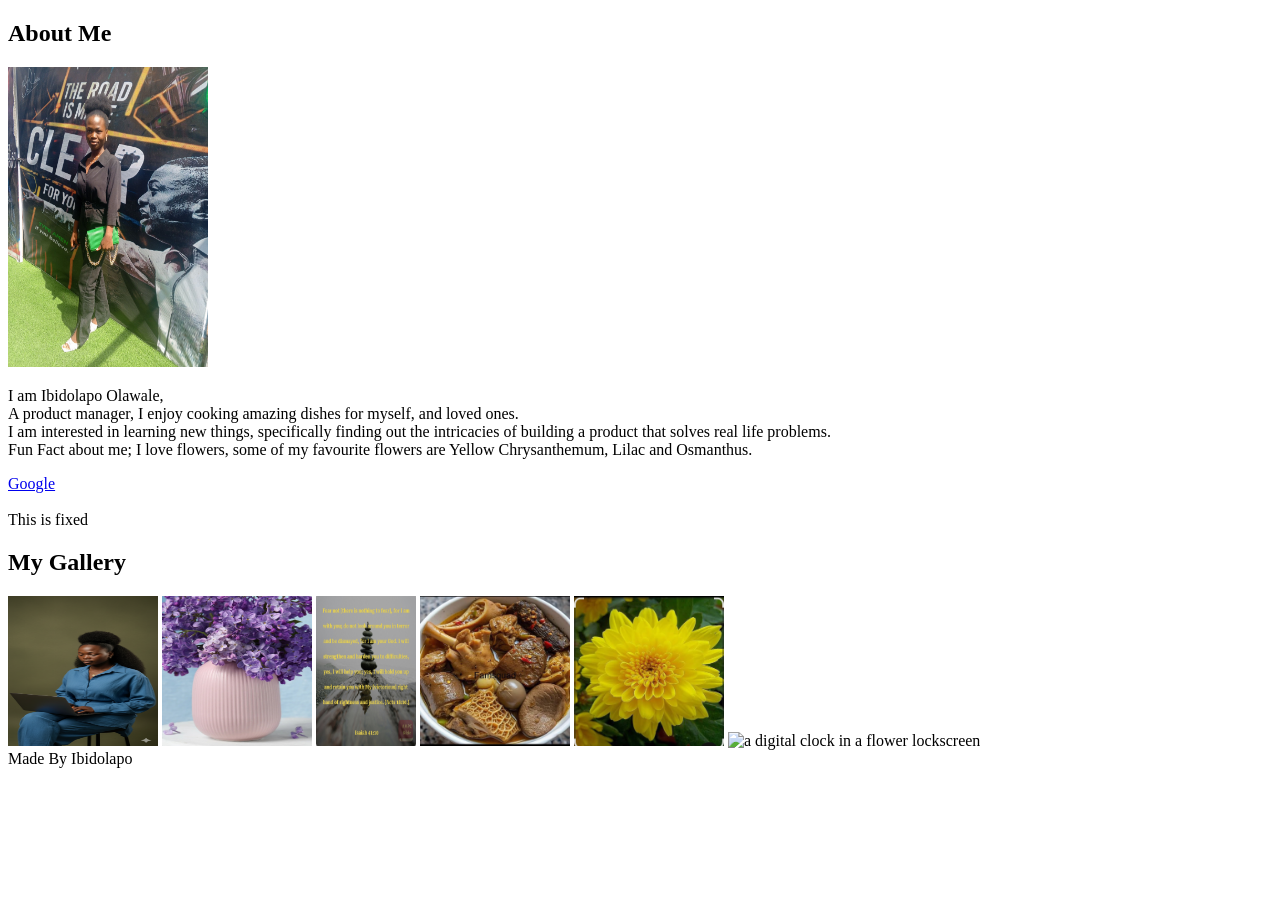
==== About Me.html @ 3c38de30 "initial commit" ====
<!DOCTYPE html>
<html lang="en">
<head>
     <link rel="stlyesheet" href="Styling.Css">
     <meta charset="UTF-8">
     <meta name="viewport" content="width=device-width, initial-scale=1.0">
     <title>ABOUT ME</title>

   </head>  
   <body>
      <nav>
        <h1>About Me</h1>
        </nav>
<div class="hero">
  <img src="a full picture of me.jpg" alt="Image of Ibidolapo" width="200" height="300">

 <p>
  <article>I am Ibidolapo Olawale, <br>
    A product manager, I enjoy cooking amazing dishes for myself, and loved ones.<br>
   I am interested in learning new things, specifically finding out the intricacies of building a product that solves real life problems.<br>
   Fun Fact about me; I love flowers, some of my favourite flowers are Yellow Chrysanthemum, Lilac and Osmanthus.</article></p>
   <a href="www.google.com">Google</a>
   </div>

 <section>
  <div class="fixed box">
    <br>This is fixed
  </div> 
 </section>

  <section>
    <h1>My Gallery</h1>

    <div>
    <img src="Ibidolapo.jpg" alt="Ibidolapo working on her laptop" width="150" height="150">
    <img src="lilac flower in a vase.jpg" alt="Lilac flowers in a purple vase" width="150" height="150"> 
    <img src="my favourite bible quote.jpg" alt="bible passage"  width="100" height="150"> 
    <img src="peppersoup.jpg" alt="image of meat in peppersoup" width="150" height="150">
    <img src="yellow chrysanthemum.jpg" alt="picture of a yellow chrysanthemum" width="150" height="150">
    <img src="A date I love.jpg" alt="a digital clock in a flower lockscreen" width="150" height="150">
    </div>
    

    </section>

    <footer>
      Made By Ibidolapo
    </footer>
    

</body>
</html>
---- Styling.Css ----
*{
     margin: 0px;
     border: 0px;
}
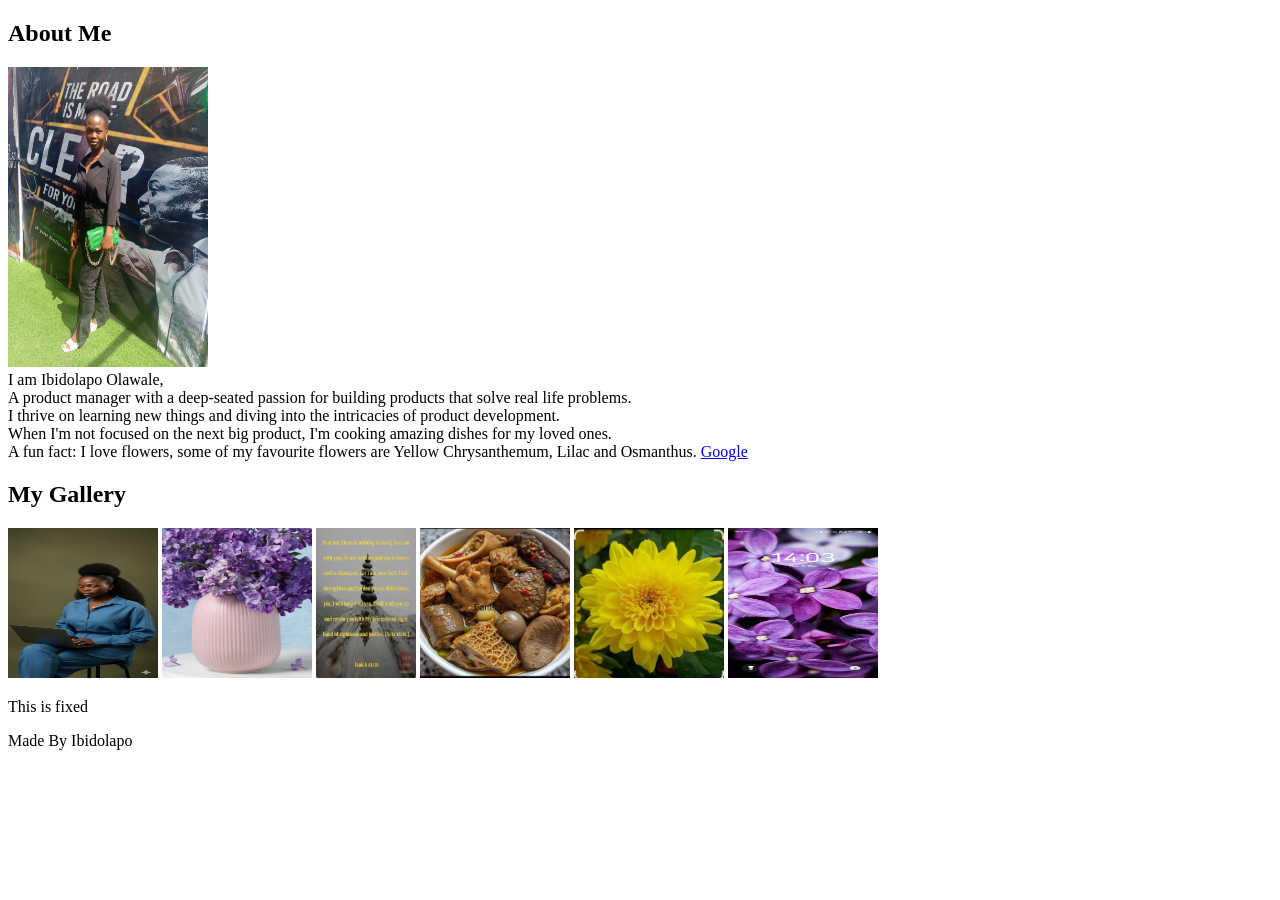
==== commit dc8827f8: "Added more styling" ====
--- a/About Me.html
+++ b/About Me.html
@@ -1,37 +1,33 @@
 <!DOCTYPE html>
 <html lang="en">
 <head>
-     <link rel="stlyesheet" href="Styling.Css">
      <meta charset="UTF-8">
      <meta name="viewport" content="width=device-width, initial-scale=1.0">
      <title>ABOUT ME</title>
+     <link rel="stylesheet" href="Styling.css">
 
    </head>  
    <body>
       <nav>
         <h1>About Me</h1>
         </nav>
-<div class="hero">
+<div class="flex-container">
   <img src="a full picture of me.jpg" alt="Image of Ibidolapo" width="200" height="300">
 
- <p>
+ 
   <article>I am Ibidolapo Olawale, <br>
-    A product manager, I enjoy cooking amazing dishes for myself, and loved ones.<br>
-   I am interested in learning new things, specifically finding out the intricacies of building a product that solves real life problems.<br>
-   Fun Fact about me; I love flowers, some of my favourite flowers are Yellow Chrysanthemum, Lilac and Osmanthus.</article></p>
+    A product manager with a deep-seated passion for building products that solve real life problems.<br>
+   I thrive on learning new things and diving into the intricacies of product development.<br>
+   When I'm not focused on the next big product, I'm cooking amazing dishes for my loved ones.<br>
+   A fun fact: I love flowers, some of my favourite flowers are Yellow Chrysanthemum, Lilac and Osmanthus.
    <a href="www.google.com">Google</a>
+   </article>
    </div>
 
  <section>
-  <div class="fixed box">
-    <br>This is fixed
-  </div> 
- </section>
-
-  <section>
     <h1>My Gallery</h1>
 
-    <div>
+    <div class="grid-container">
     <img src="Ibidolapo.jpg" alt="Ibidolapo working on her laptop" width="150" height="150">
     <img src="lilac flower in a vase.jpg" alt="Lilac flowers in a purple vase" width="150" height="150"> 
     <img src="my favourite bible quote.jpg" alt="bible passage"  width="100" height="150"> 
@@ -43,6 +39,12 @@
 
     </section>
 
+    <section class="fixed-box">
+      <p>
+        This is fixed
+      </p>
+    </section>
+
     <footer>
       Made By Ibidolapo
     </footer>
